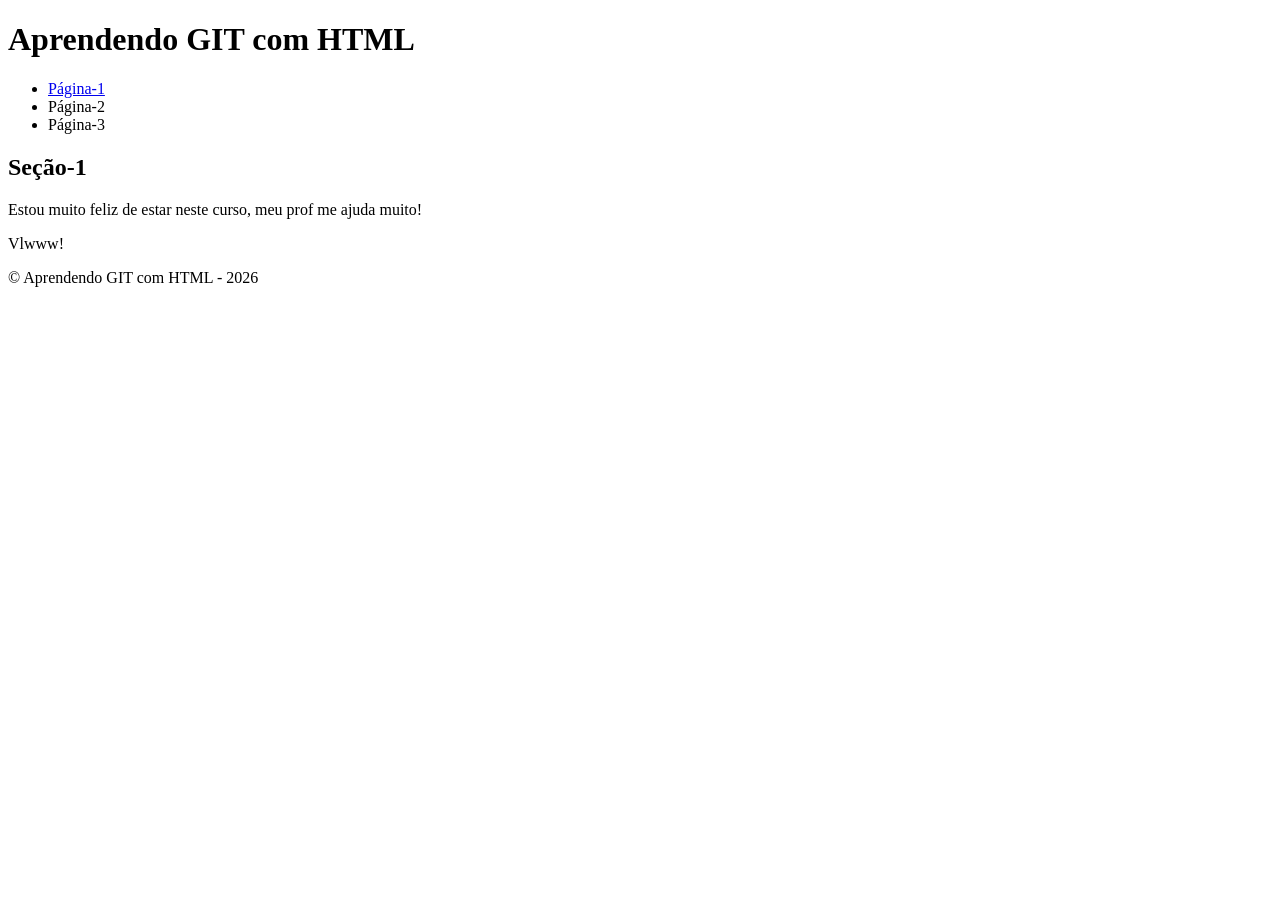
==== index.html @ 4754a8a5 "Página1 criada e conectada a home" ====
<!DOCTYPE html>
<!-- Este é o DTD do HTML5.-->
<!-- Apenas um comentário -->
<html lang="pt-BR">
	
	<head>
		<meta charset="UTF-8">
		<title>Primeira Aula</title> <!-- Título -->
	</head>
	
	<body>
		<header>
		  <h1>Aprendendo GIT com HTML</h1>
		  <nav>
			<ul>
				<li> <a href="./pagina1.html">Página-1</a> </li>
				<li>Página-2</li>
				<li>Página-3</li>
			</ul>
		  </nav>
		</header>
		<main>
		  <setcion>
		     <h2>Seção-1</h2>
                     <p>Estou muito feliz de estar neste curso, meu prof me ajuda muito!</p> <!-- Parágrafos curtos -->
	             <p>Vlwww!</p>
		  </setcion>
		</main>
		<footer>
		   <p>&copy; Aprendendo GIT com HTML - 2026</p>
		</footer>
	</body>
	
</html>
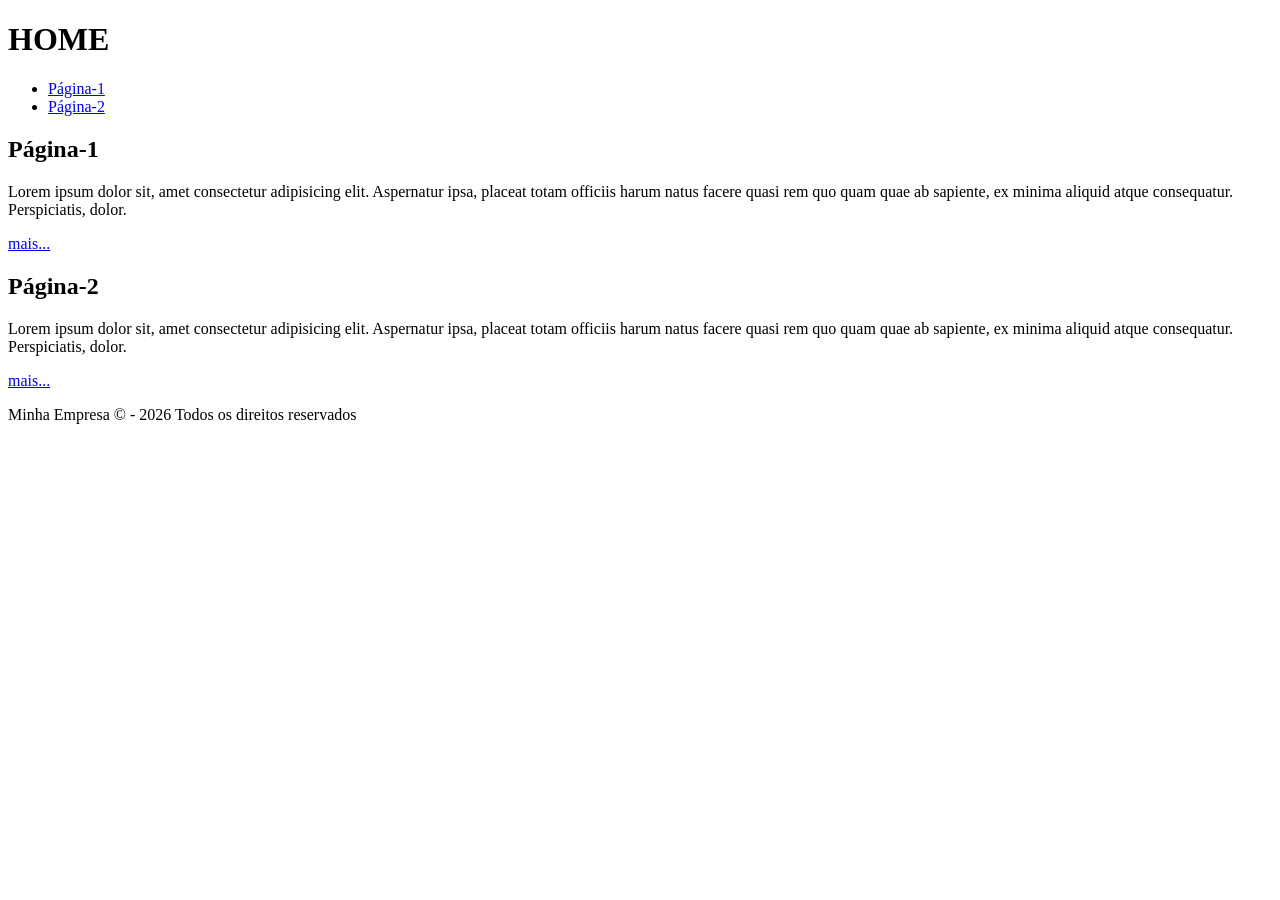
==== commit 53ba85b6: "feat : Criamos uma página HTML" ====
--- a/index.html
+++ b/index.html
@@ -1,34 +1,36 @@
 <!DOCTYPE html>
-<!-- Este é o DTD do HTML5.-->
-<!-- Apenas um comentário -->
-<html lang="pt-BR">
+<html lang="pt-br">
+<head>
+	<meta charset="UTF-8">
+	<meta name="viewport" content="width=device-width, initial-scale=1.0">
+	<title>Página Inicial</title>
+</head>
+<body>
+	<header> <!-- Cabeçalho -->
+		<h1>HOME</h1>
+		<nav>
+			<ul>
+				<li><a href="#">Página-1</a></li>
+				<li><a href="#">Página-2</a></li>
+			</ul>
+		</nav>
+	</header> 
 	
-	<head>
-		<meta charset="UTF-8">
-		<title>Primeira Aula</title> <!-- Título -->
-	</head>
-	
-	<body>
-		<header>
-		  <h1>Aprendendo GIT com HTML</h1>
-		  <nav>
-			<ul>
-				<li> <a href="./pagina1.html">Página-1</a> </li>
-				<li>Página-2</li>
-				<li>Página-3</li>
-			</ul>
-		  </nav>
-		</header>
-		<main>
-		  <setcion>
-		     <h2>Seção-1</h2>
-                     <p>Estou muito feliz de estar neste curso, meu prof me ajuda muito!</p> <!-- Parágrafos curtos -->
-	             <p>Vlwww!</p>
-		  </setcion>
-		</main>
-		<footer>
-		   <p>&copy; Aprendendo GIT com HTML - 2026</p>
-		</footer>
-	</body>
-	
-</html>
+	<main>
+		<section>
+			<h2>Página-1</h2>
+			<p>Lorem ipsum dolor sit, amet consectetur adipisicing elit. Aspernatur ipsa, placeat totam officiis harum natus facere quasi rem quo quam quae ab sapiente, ex minima aliquid atque consequatur. Perspiciatis, dolor.</p>
+			<a href="#">mais...</a>
+		</section>
+		<section>
+			<h2>Página-2</h2>
+			<p>Lorem ipsum dolor sit, amet consectetur adipisicing elit. Aspernatur ipsa, placeat totam officiis harum natus facere quasi rem quo quam quae ab sapiente, ex minima aliquid atque consequatur. Perspiciatis, dolor.</p>
+			<a href="#">mais...</a>
+		</section>
+	</main>
+
+	<footer>
+		<p>Minha Empresa &copy; - 2026 Todos os direitos reservados</p>
+	</footer> <!-- Rodapé (informações adicionais) -->
+</body>
+</html>
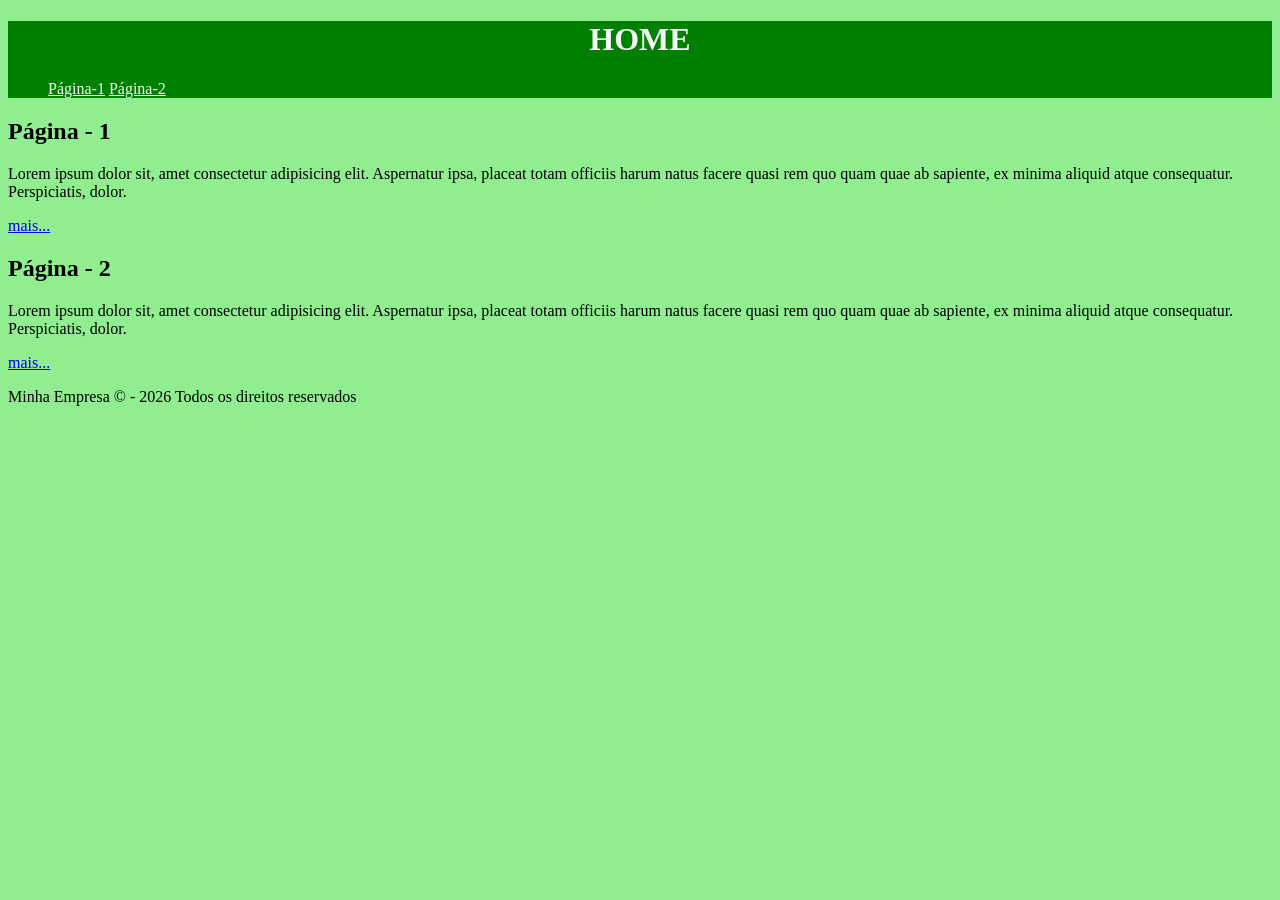
==== commit cca041c3: "feat : CSS inline e interno" ====
--- a/index.html
+++ b/index.html
@@ -4,28 +4,35 @@
 	<meta charset="UTF-8">
 	<meta name="viewport" content="width=device-width, initial-scale=1.0">
 	<title>Página Inicial</title>
+
+	<style>
+		h1{
+			text-align: center;
+		}
+	</style>
+
 </head>
-<body>
-	<header> <!-- Cabeçalho -->
+<body style="background-color: lightgreen;">
+	<header style="background-color: green;color:whitesmoke;"> <!-- Cabeçalho -->
 		<h1>HOME</h1>
 		<nav>
 			<ul>
-				<li><a href="#">Página-1</a></li>
-				<li><a href="#">Página-2</a></li>
+				<li style="display:  inline;"> <a style="color: whitesmoke;" href="./pagina1.html">Página-1</a></li>
+				<li style="display:  inline;"> <a style="color: whitesmoke;" href="./pagina2/pagina2.html">Página-2</a></li>
 			</ul>
 		</nav>
 	</header> 
 	
 	<main>
 		<section>
-			<h2>Página-1</h2>
+			<h2>Página - 1</h2>
 			<p>Lorem ipsum dolor sit, amet consectetur adipisicing elit. Aspernatur ipsa, placeat totam officiis harum natus facere quasi rem quo quam quae ab sapiente, ex minima aliquid atque consequatur. Perspiciatis, dolor.</p>
-			<a href="#">mais...</a>
+			<a href="./pagina1.html">mais...</a>
 		</section>
 		<section>
-			<h2>Página-2</h2>
+			<h2>Página 	- 2</h2>
 			<p>Lorem ipsum dolor sit, amet consectetur adipisicing elit. Aspernatur ipsa, placeat totam officiis harum natus facere quasi rem quo quam quae ab sapiente, ex minima aliquid atque consequatur. Perspiciatis, dolor.</p>
-			<a href="#">mais...</a>
+			<a href="./pagina2/pagina2.html">mais...</a>
 		</section>
 	</main>
 
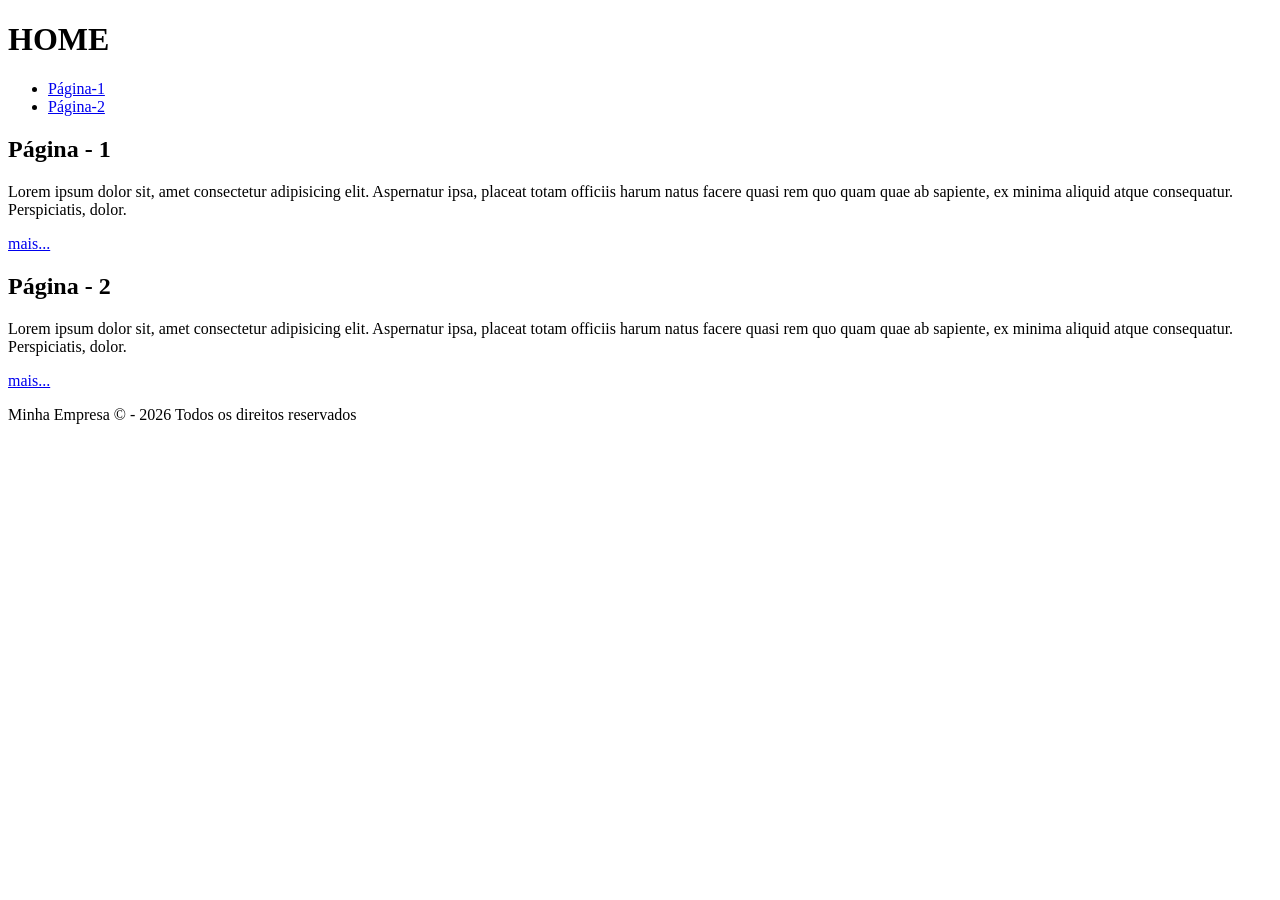
==== commit e47b186e: "feat : Adicionado favicon no index" ====
--- a/index.html
+++ b/index.html
@@ -4,21 +4,16 @@
 	<meta charset="UTF-8">
 	<meta name="viewport" content="width=device-width, initial-scale=1.0">
 	<title>Página Inicial</title>
+	<link rel="icon" href="./img/favicon.png">
+</head>
+<body>
 
-	<style>
-		h1{
-			text-align: center;
-		}
-	</style>
-
-</head>
-<body style="background-color: lightgreen;">
-	<header style="background-color: green;color:whitesmoke;"> <!-- Cabeçalho -->
+	<header> <!-- Cabeçalho -->
 		<h1>HOME</h1>
 		<nav>
 			<ul>
-				<li style="display:  inline;"> <a style="color: whitesmoke;" href="./pagina1.html">Página-1</a></li>
-				<li style="display:  inline;"> <a style="color: whitesmoke;" href="./pagina2/pagina2.html">Página-2</a></li>
+				<li> <a href="./pagina1.html">Página-1</a></li>
+				<li> <a href="./pagina2/pagina2.html">Página-2</a></li>
 			</ul>
 		</nav>
 	</header> 
@@ -30,7 +25,7 @@
 			<a href="./pagina1.html">mais...</a>
 		</section>
 		<section>
-			<h2>Página 	- 2</h2>
+			<h2>Página - 2</h2>
 			<p>Lorem ipsum dolor sit, amet consectetur adipisicing elit. Aspernatur ipsa, placeat totam officiis harum natus facere quasi rem quo quam quae ab sapiente, ex minima aliquid atque consequatur. Perspiciatis, dolor.</p>
 			<a href="./pagina2/pagina2.html">mais...</a>
 		</section>
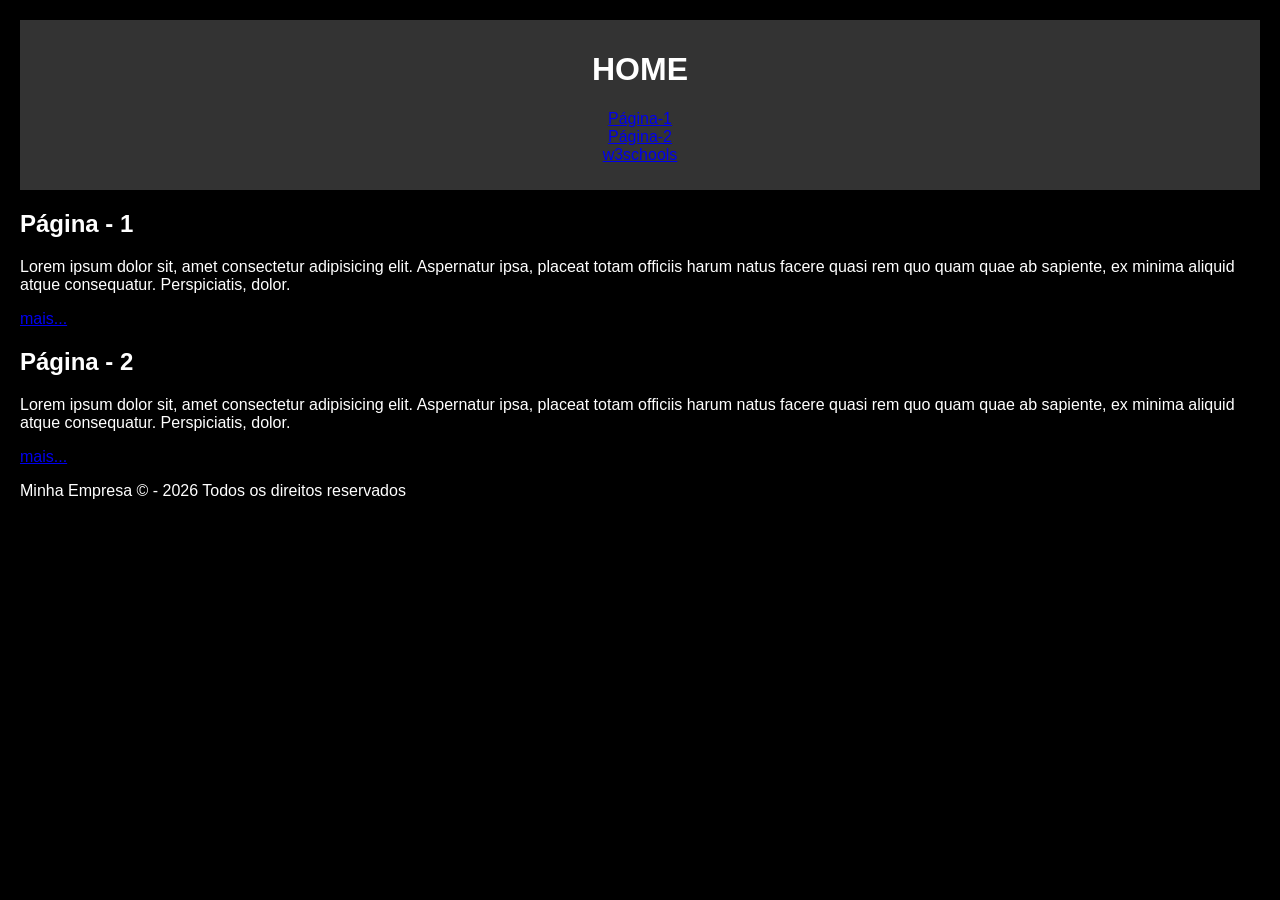
==== commit 578cd89b: "feat : iniciando estilização definitica" ====
--- a/index.html
+++ b/index.html
@@ -5,6 +5,7 @@
 	<meta name="viewport" content="width=device-width, initial-scale=1.0">
 	<title>Página Inicial</title>
 	<link rel="icon" href="./img/favicon.png">
+	<link rel="stylesheet" href="./css/style.css">
 </head>
 <body>
 
@@ -14,6 +15,7 @@
 			<ul>
 				<li> <a href="./pagina1.html">Página-1</a></li>
 				<li> <a href="./pagina2/pagina2.html">Página-2</a></li>
+				<li> <a href="https://www.w3schools.com">w3schools</a></li>
 			</ul>
 		</nav>
 	</header> 
--- a/css/style.css
+++ b/css/style.css
@@ -0,0 +1,27 @@
+/* Comentário em CSS */
+
+/*
+p{
+    color: red;
+} */
+
+/* Trabalhando estilo body */
+body{
+    background-color: rgb(0, 0, 0);
+    color: #fff;
+    font-family: Arial;
+    margin: 0;
+    padding: 20px;
+}
+
+header{
+    background-color: #333;
+    padding: 10px;
+    text-align: center;
+}
+
+header nav ul{
+    list-style: none;
+    padding: 0;
+    text-align: center;
+}
